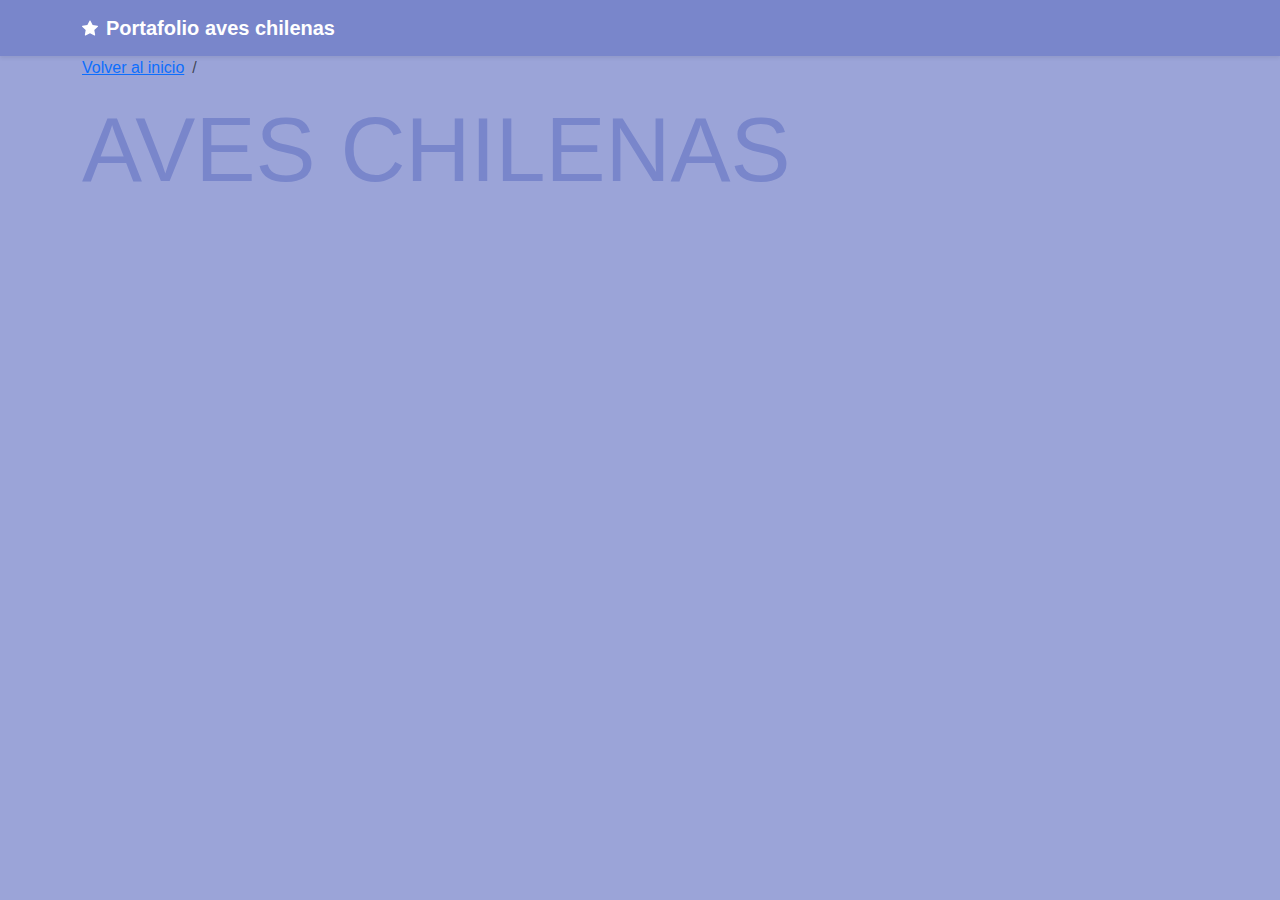
==== single.html @ f201a51e "Add files via upload" ====
<!DOCTYPE html>
<html lang="es">
    <head>
        <meta charset="utf-8" />
        <meta name="viewport" content="width=device-width, initial-scale=1" />
        <title>Aves Chilenas</title>
        <link href="https://cdn.jsdelivr.net/npm/bootstrap@5.3.3/dist/css/bootstrap.min.css" rel="stylesheet" integrity="sha384-QWTKZyjpPEjISv5WaRU9OFeRpok6YctnYmDr5pNlyT2bRjXh0JMhjY6hW+ALEwIH" crossorigin="anonymous" />
        <link href="style.css" rel="stylesheet" />
    </head>
    <body class="text-bg-dark bg-opacity-75">
        <div class="collapse text-bg-dark" id="navbarHeader">
            <div class="container">
                <div class="row">
                    <div class="col-sm-8 col-md-7 py-4">
                        <h4>Sobre el portafolio</h4>
                        <p class="text-white">
                            Chile alberga una gran diversidad de aves que habitan desde las cordilleras hasta las costas y los bosques. Entre las especies más características están los rapaces como el carancho cordillerano, el ágil cernícalo y el majestuoso águila mora, cazadores que controlan poblaciones de pequeños animales. En el sur, destacan el colorido loro choroy y el chucao, símbolo de los bosques húmedos, mientras que el picaflor, con su vuelo único, es un frecuente visitante de jardines. La lechuza blanca y el aguilucho también cumplen un rol en el control de plagas, mientras que aves marinas como el lile y el martín pescador dominan las costas y ríos, respectivamente. Cada una de estas especies contribuye a la riqueza y equilibrio de los ecosistemas chilenos.
                        </p>
                    </div>

                    <div class="col-sm-4 offset-md-1 py-4">
                        <h4>Contacto</h4>
                        <ul class="list-unstyled">
                            <li><a href="https://www.behance.net/fernandamamani" target="_blank" class="text-white">Behance</a></li>
                            <li><a href="mailto:fernandamc@uc.cl" class="text-white">Correo</a></li>
                        </ul>
                    </div>
                </div>
            </div>
        </div>

        <div class="navbar navbar-dark bg-dark shadow-sm">
            <div class="container">
                <a href="#" class="navbar-brand d-flex align-items-center">
                    <svg xmlns="http://www.w3.org/2000/svg" width="16" height="16" fill="currentColor" class="bi bi-star-fill me-2" viewBox="0 0 16 16">
                        <path d="M3.612 15.443c-.386.198-.824-.149-.746-.592l.83-4.73L.173 6.765c-.329-.314-.158-.888.283-.95l4.898-.696L7.538.792c.197-.39.73-.39.927 0l2.184 4.327 4.898.696c.441.062.612.636.282.95l-3.522 3.356.83 4.73c.078.443-.36.79-.746.592L8 13.187l-4.389 2.256z" />
                    </svg>
                    <strong>Portafolio aves chilenas</strong>
                </a>
            </div>
        </div>

        <header class="container">
            <nav aria-label="breadcrumb">
                <ol class="breadcrumb">
                    <li class="breadcrumb-item"><a href="index.html">Volver al inicio</a></li>
                    <li class="breadcrumb-item active" aria-current="page" id="otracosa"></li>
                </ol>
            </nav>
            <h1 class="display-1 my-3"></h1>
        </header>

        <div class="container">
            <div class="row">
                <main class="col-lg-8 me-auto"></main>
            </div>
        </div>

        <script src="https://cdn.jsdelivr.net/npm/bootstrap@5.3.3/dist/js/bootstrap.bundle.min.js" integrity="sha384-YvpcrYf0tY3lHB60NNkmXc5s9fDVZLESaAA55NDzOxhy9GkcIdslK1eN7N6jIeHz" crossorigin="anonymous"></script>

        <script>
            // Buscar un dato
            var x = new URLSearchParams(window.location.search).get("data");
            const autoria = document.querySelector("h1");
            const titulo = document.querySelector("#otracosa");
            autoria.innerHTML = '<a href="index.html" class="link-dark link-underline-light link-underline-opacity-0 link-underline-opacity-10-hover">AVES CHILENAS</a>';
            const principal = document.querySelector("main");

            // Traer el JSON
            async function astros() {
                const consulta = await fetch("https://raw.githubusercontent.com/Nandaamc/DNO096-29-10/refs/heads/main/README.md");
                const data = await consulta.json();
                console.log(data);

                if (x) {
                    titulo.innerHTML = `${data[x].nombre}`;
                    principal.innerHTML += `
                        <h2 class="mt-4">${data[x].nombre}</h2>
                        <p>${data[x].fecha}</p>
                        <p>${data[x].descripcion}</p>

                        <div id="carouselExample" class="carousel slide">
                            <div class="carousel-inner">
                                <div class="carousel-item active">
                                    <img src="https://nandaamc.github.io/DNO096-29-10/img/${data[x].fotos[0]}" class="d-block w-100" alt="...">
                                </div>
                                <div class="carousel-item">
                                    <img src="https://nandaamc.github.io/DNO096-29-10/img/${data[x].fotos[1]}" class="d-block w-100" alt="...">
                                </div>
                                <div class="carousel-item">
                                    <img src="https://nandaamc.github.io/DNO096-29-10/img/${data[x].fotos[2]}" class="d-block w-100" alt="...">
                                </div>
                            </div>
                            <button class="carousel-control-prev" type="button" data-bs-target="#carouselExample" data-bs-slide="prev">
                                <span class="carousel-control-prev-icon" aria-hidden="true"></span>
                                <span class="visually-hidden">Previous</span>
                            </button>
                            <button class="carousel-control-next" type="button" data-bs-target="#carouselExample" data-bs-slide="next">
                                <span class="carousel-control-next-icon" aria-hidden="true"></span>
                                <span class="visually-hidden">Next</span>
                            </button>
                        </div>
                    `;
                } else {
                    window.location.href = "index.html";
                }
            }
            astros().catch((error) => console.error(error));
        </script>
    </body>
</html>
---- style.css ----
@import url('https://fonts.googleapis.com/css2?family=Montserrat:ital,wght@0,100..900;1,100..900&family=Poppins:ital,wght@0,100;0,200;0,300;0,400;0,500;0,600;0,700;0,800;0,900;1,100;1,200;1,300;1,400;1,500;1,600;1,700;1,800;1,900&display=swap');
:root {
    --bs-dark-rgb:121, 134, 203; 
    --bs-font-sans-serif: "Raleway", sans-serif;
    --bs-body-font-family: var(--bs-font-sans-serif);
}
 
.display-1{
     font-size: calc(1.625rem + 5vw);
     font-weight: 100;
}
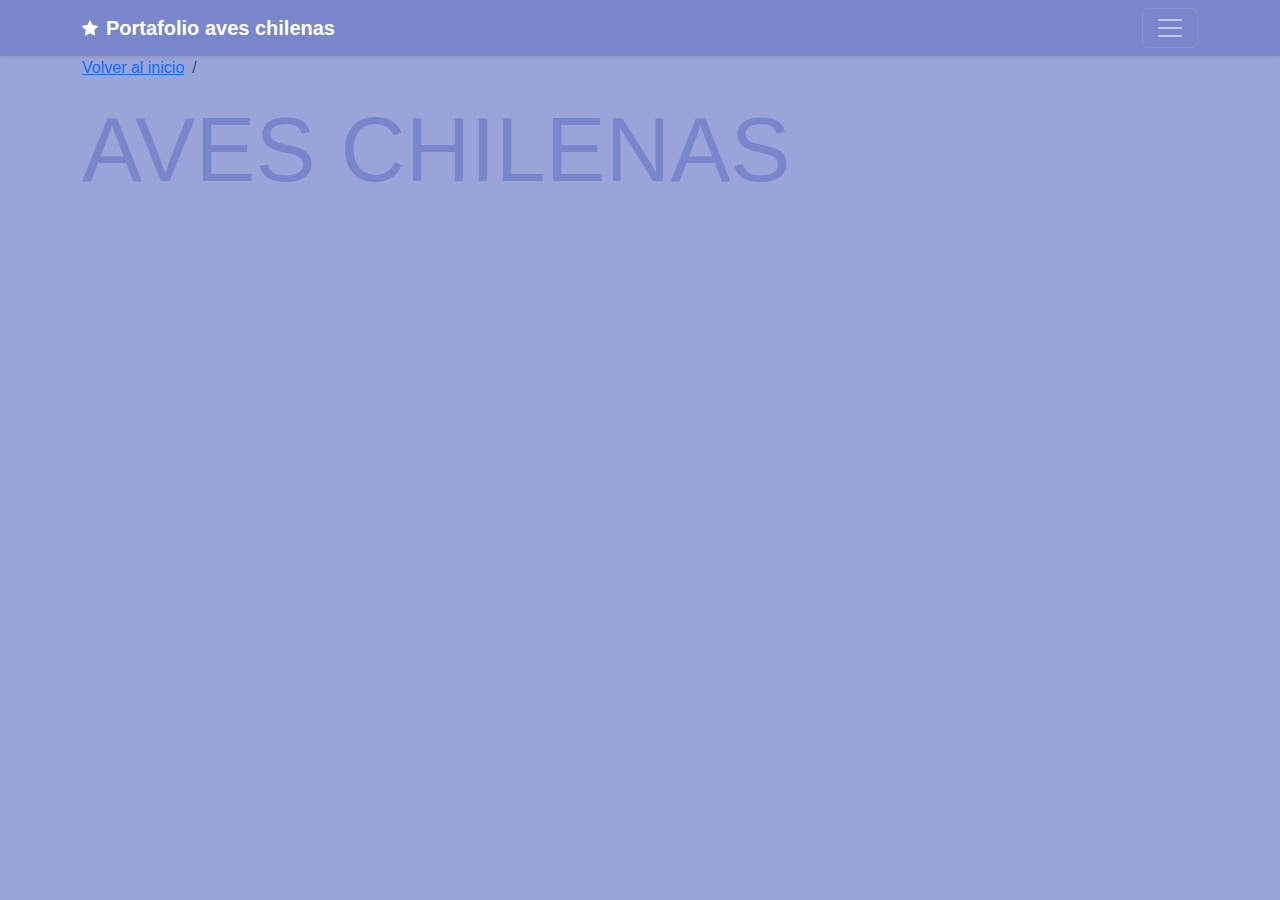
==== commit 755f40a1: "Add files via upload" ====
--- a/single.html
+++ b/single.html
@@ -4,8 +4,8 @@
         <meta charset="utf-8" />
         <meta name="viewport" content="width=device-width, initial-scale=1" />
         <title>Aves Chilenas</title>
-        <link href="https://cdn.jsdelivr.net/npm/bootstrap@5.3.3/dist/css/bootstrap.min.css" rel="stylesheet" integrity="sha384-QWTKZyjpPEjISv5WaRU9OFeRpok6YctnYmDr5pNlyT2bRjXh0JMhjY6hW+ALEwIH" crossorigin="anonymous" />
-        <link href="style.css" rel="stylesheet" />
+        <link href="https://cdn.jsdelivr.net/npm/bootstrap@5.3.3/dist/css/bootstrap.min.css" rel="stylesheet" integrity="sha384-QWTKZyjpPEjISv5WaRU9OFeRpok6YctnYmDr5pNlyT2bRjXh0JMhjY6hW+ALEwIH" crossorigin="anonymous"/>
+        <link href="style.css" rel="stylesheet"/>
     </head>
     <body class="text-bg-dark bg-opacity-75">
         <div class="collapse text-bg-dark" id="navbarHeader">
@@ -14,32 +14,35 @@
                     <div class="col-sm-8 col-md-7 py-4">
                         <h4>Sobre el portafolio</h4>
                         <p class="text-white">
-                            Chile alberga una gran diversidad de aves que habitan desde las cordilleras hasta las costas y los bosques. Entre las especies más características están los rapaces como el carancho cordillerano, el ágil cernícalo y el majestuoso águila mora, cazadores que controlan poblaciones de pequeños animales. En el sur, destacan el colorido loro choroy y el chucao, símbolo de los bosques húmedos, mientras que el picaflor, con su vuelo único, es un frecuente visitante de jardines. La lechuza blanca y el aguilucho también cumplen un rol en el control de plagas, mientras que aves marinas como el lile y el martín pescador dominan las costas y ríos, respectivamente. Cada una de estas especies contribuye a la riqueza y equilibrio de los ecosistemas chilenos.
+                           Chile alberga una gran diversidad de aves que habitan desde las cordilleras hasta las costas y los bosques. Entre las especies más características están los rapaces como el carancho cordillerano, el ágil cernícalo y el majestuoso águila mora, cazadores que controlan poblaciones de pequeños animales. En el sur, destacan el colorido loro choroy y el chucao, símbolo de los bosques húmedos, mientras que el picaflor, con su vuelo único, es un frecuente visitante de jardines. La lechuza blanca y el aguilucho también cumplen un rol en el control de plagas, mientras que aves marinas como el lile y el martín pescador dominan las costas y ríos, respectivamente. Cada una de estas especies contribuye a la riqueza y equilibrio de los ecosistemas chilenos.
                         </p>
                     </div>
 
                     <div class="col-sm-4 offset-md-1 py-4">
-                        <h4>Contacto</h4>
+                        <h4>Te puede interesar</h4>
                         <ul class="list-unstyled">
-                            <li><a href="https://www.behance.net/fernandamamani" target="_blank" class="text-white">Behance</a></li>
-                            <li><a href="mailto:fernandamc@uc.cl" class="text-white">Correo</a></li>
+                            <li><a href="https://www.gochile.cl/es/flora-fauna/" target="_blank" class="text-white">Go Chile-Flora y Fauna</a></li>
+                            <li><a href="https://www.redobservadores.cl/listado-de-centros-de-rehabilitacion-de-fauna-silvestre-en-chile/" class="text-white"> Refugio de aves </a></li>
                         </ul>
                     </div>
                 </div>
             </div>
         </div>
-
         <div class="navbar navbar-dark bg-dark shadow-sm">
             <div class="container">
                 <a href="#" class="navbar-brand d-flex align-items-center">
                     <svg xmlns="http://www.w3.org/2000/svg" width="16" height="16" fill="currentColor" class="bi bi-star-fill me-2" viewBox="0 0 16 16">
-                        <path d="M3.612 15.443c-.386.198-.824-.149-.746-.592l.83-4.73L.173 6.765c-.329-.314-.158-.888.283-.95l4.898-.696L7.538.792c.197-.39.73-.39.927 0l2.184 4.327 4.898.696c.441.062.612.636.282.95l-3.522 3.356.83 4.73c.078.443-.36.79-.746.592L8 13.187l-4.389 2.256z" />
+                        <path
+                            d="M3.612 15.443c-.386.198-.824-.149-.746-.592l.83-4.73L.173 6.765c-.329-.314-.158-.888.283-.95l4.898-.696L7.538.792c.197-.39.73-.39.927 0l2.184 4.327 4.898.696c.441.062.612.636.282.95l-3.522 3.356.83 4.73c.078.443-.36.79-.746.592L8 13.187l-4.389 2.256z"
+                        />
                     </svg>
                     <strong>Portafolio aves chilenas</strong>
                 </a>
+                <button class="navbar-toggler" type="button" data-bs-toggle="collapse" data-bs-target="#navbarHeader" aria-controls="navbarHeader" aria-expanded="false" aria-label="Toggle navigation">
+                    <span class="navbar-toggler-icon"></span>
+                </button>
             </div>
         </div>
-
         <header class="container">
             <nav aria-label="breadcrumb">
                 <ol class="breadcrumb">
@@ -68,7 +71,7 @@
 
             // Traer el JSON
             async function astros() {
-                const consulta = await fetch("https://raw.githubusercontent.com/Nandaamc/DNO096-29-10/refs/heads/main/README.md");
+                const consulta = await fetch("https://raw.githubusercontent.com/Nandaamc/DNO096-29-10/refs/heads/main/datos.json");
                 const data = await consulta.json();
                 console.log(data);
 
